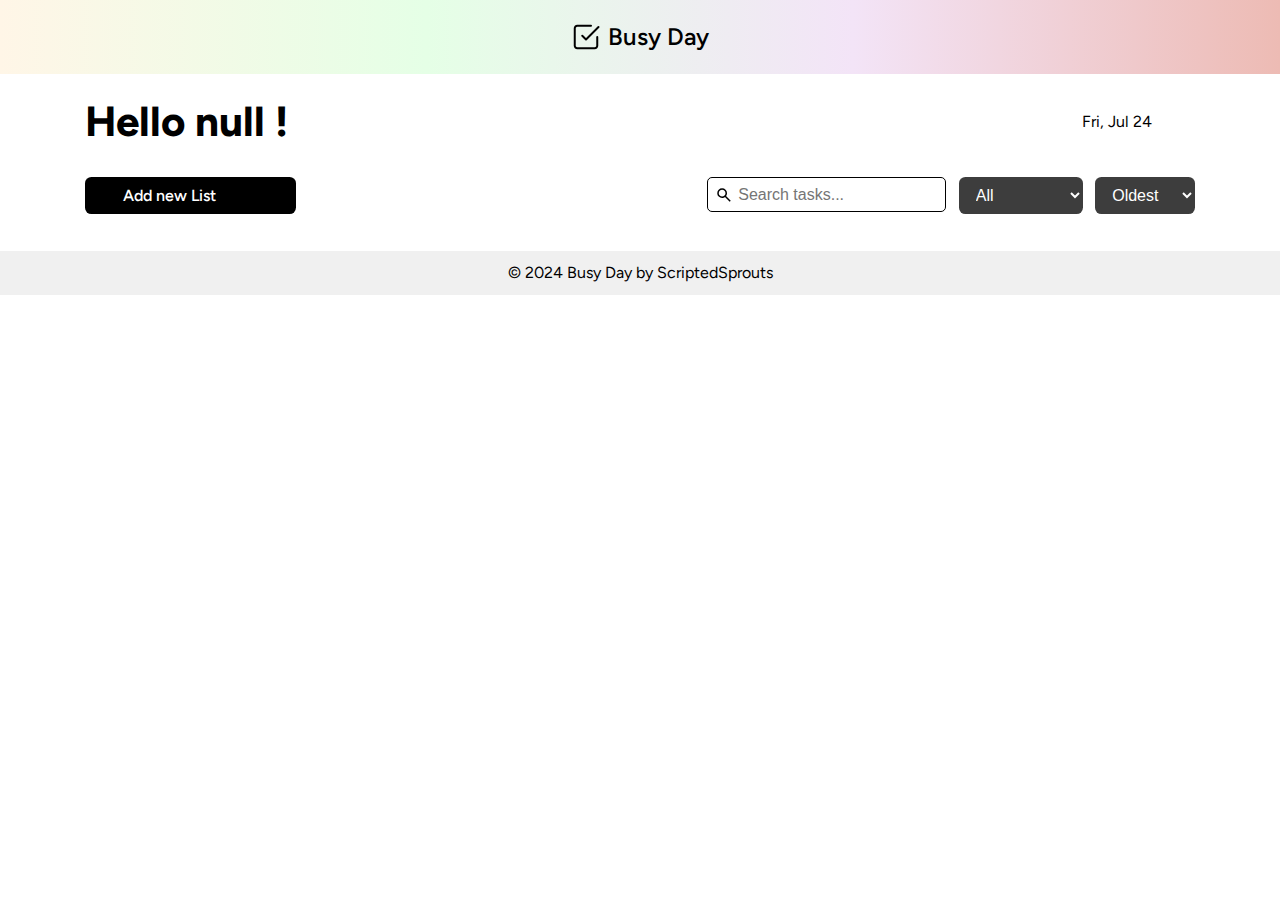
==== index.html @ ed19f464 "feat/search" ====
<!DOCTYPE html>
<html lang="en">

<head>
  <meta charset="UTF-8" />
  <meta name="viewport" content="width=device-width, initial-scale=1.0" />
  <title>Busy Day</title>
  <link rel="stylesheet" href="style.css" />
  <!-- <link href="https://code.jquery.com/ui/1.10.4/themes/ui-lightness/jquery-ui.css" rel="stylesheet" />
  <script src="https://code.jquery.com/jquery-1.10.2.js"></script>
  <script src="https://code.jquery.com/ui/1.10.4/jquery-ui.js"></script> -->
</head>

<body>
  <header>
    <img src="assets/Logo.svg" alt="" class="logo" />
    <h1>Busy Day</h1>
  </header>

  <main>
    <div class="container">
      <section class="flex title">
        <p class="fs-42 fw-bold">Hello <span id="userName">Emily</span> !</p>
        <div class="date">
          <p id="date"></p>
          <img src="" alt="" class="icon | temp" id="temperature-icon" />
          <span id="temperature"></span>
        </div>
      </section>

      <section class="flex | filter">

        <button class="add-list-btn flex">
          <img src="assets/add_icon.svg" alt="" class="icon" /> Add new List
        </button>

        <div class="filter-section">
          <div class="search">
            <input type="text" id="search" placeholder="Search tasks..." aria-visible="true" class="search-todo">
          </div>
          <select name="filter" id="filter" >
            <option value="all">All</option>
            <option value="completed">Completed</option>
            <option value="pending">Pending</option>
          </select>
          <select name="sorting" id="sorting" value="">
            <option value="oldest">Oldest</option>
            <option value="newest">Newest</option>
            <option value="asc">A to Z</option>
            <option value="desc">Z to A</option>
          </select>
        </div>

      </section>

      <section>
        <ul role="list" class="flex | main-wrapper" >

          <!-- <li class="todo-wrapper">
            <div class="card bg-color-1">
              <div class="todo-header flex">
                <h2 class="fs-todo-heading">Daily TODO</h2>
                <button visible="false" class="delete-list">
                  <img src="assets/delete_icon.svg" alt="" />
                </button>
              </div>

              <div class="todo-date">
                <img src="assets/calendar.svg" alt="Calendar Icon" class="calendar-icon"/>
                 <input type="date" id="dateID" class="due-date">
                <p>Today</p>
              </div>

              <ul class="todo-list" role="list">
                <li class="todo-item">
                  <input type="checkbox" checked />
                  <span>Stay positive</span>
                  <img src="assets/close_icon.svg" alt="" class="icon delete-task | delete-icon" />
                </li>
                <li class="todo-item">
                  <input type="checkbox" checked />
                  <span>Deep clean floors.</span>
                  <img src="assets/close_icon.svg" alt="" class="icon delete-task | delete-icon" />
                </li>
                <li class="todo-item">
                  <input type="checkbox" />
                  <span>Wash windows.</span>
                  <img src="assets/close_icon.svg" alt="" class="icon delete-task | delete-icon" />
                </li>
                <li class="todo-item">
                  <input type="checkbox" />
                  <span>Sanitize high-touch areas</span>
                  <img src="assets/close_icon.svg" alt="" class="icon delete-task | delete-icon" />
                </li>
              </ul>
              <div class="task-input-container">
                <input type="text" name="" id="" placeholder="Add a Task" class="add-new-task" />
              </div>
            </div>
          </li> -->

        </ul>
      </section>
    </div>
  </main>

  <footer>
    <p>© 2024 Busy Day by ScriptedSprouts</p>
  </footer>
  <script src="script.js"></script>
    <!-- <script> 
		$(function () { 
			$("#dateID").datepicker(); 
			// $("#dateID").datepicker("dialog", "10/12/2012"); 

			$("#btn").on('click', function () { 
				$("#dateID").datepicker("hide"); 
			}); 
		}); 
	</script>  -->

</body>

</html>
---- style.css ----
@import url("https://fonts.googleapis.com/css2?family=Figtree:ital,wght@0,300..900;1,300..900&display=swap");

:root {
  --color-1: #fff6e7;
  --color-2: #e5ffe6;
  --color-3: #f3e4f7;
  --color-4: #edbbb4;
  --color-5: #ececec;

  --fc: #000000;
  --fc-secondary: #525252;

  --ff-main: "Figtree", sans-serif;

  --fw-bold: 750;
  --fw-semibold: 550;
  --fw-regular: 300;

  --fs-main: 42px;
  --fs-heading: 24px;
  --fs-todo-heading: 20px;
  --fs-body: 16px;
}

*,
*::before,
*::after {
  box-sizing: border-box;
}

* {
  margin: 0;
  padding: 0;
  font: inherit;
}

ul[role="list"],
ol[role="list"] {
  list-style: none;
}

/* Set core root defaults */
html:focus-within {
  scroll-behavior: smooth;
}

html,
body {
  height: 100%;
}

body {
  min-height: 100vh;
  text-rendering: optimizeSpeed;
  line-height: 1.5;
}

/* Make images easier to work with */
img,
picture,
svg {
  max-width: 100%;
  display: block;
}

/* Remove all animations, transitions and smooth scroll for people that prefer not to see them */
@media (prefers-reduced-motion: reduce) {
  html:focus-within {
    scroll-behavior: auto;
  }

  *,
  *::before,
  *::after {
    animation-duration: 0.01ms !important;
    animation-iteration-count: 1 !important;
    transition-duration: 0.01ms !important;
    scroll-behavior: auto !important;
  }
}

.bg-color-1 {
  background-color: var(--color-1);
}

.bg-color-2 {
  background-color: var(--color-2);
}

.bg-color-3 {
  background-color: var(--color-3);
}

.bg-color-4 {
  background-color: var(--color-4);
}

.bg-color-5 {
  background-color: var(--color-5);
}

body {
  font-family: var(--ff-main);
  min-height: 100vh;
}

header {
  padding: 1.2rem;
  text-align: center;
  justify-content: center;
  gap: 0.4rem;
  font-weight: var(--fw-semibold);
  display: flex;
  font-size: var(--fs-heading);
  background-image: linear-gradient(to right,
      var(--color-1),
      var(--color-2),
      var(--color-3),
      var(--color-4));
}

.container {
  /* border: 1px solid black; */
  --max-width: 1110px;
  --padding: 1rem;

  width: min(var(--max-width), 100% - var(--padding) * 2);
  margin-inline: auto;
}

.fs-42 {
  font-size: var(--fs-main);
}

.fs-todo-heading {
  font-size: var(--fs-heading);
  font-weight: var(--fw-semibold);
  line-height: 1.2;
}

.fs-todo-heading[contenteditable="true"] {
  opacity: .5;
}

.fw-bold {
  font-weight: var(--fw-bold);
}

.flex {
  display: flex;
}

section {
  padding-block: .5rem;
}

/* header*/
.title {
  justify-content: space-between;
  align-items: center;
  padding-block: 1rem;
}

.date {
  display: flex;
  gap: .2rem;
  align-items: center;
}

.icon {
  width: 1.3rem;
}

.date p {
  text-wrap: nowrap;
}

.title .temp {
  margin-left: 1rem;
}


/* Styling for the select dropdown */
.filter {
  justify-content: space-between;
  margin-bottom: .8rem;
}

.filter-section {
  display: flex;
  font-family: Arial, sans-serif;
  gap: .8rem;
}

.filter-section select {
  padding: 0.4rem 0.8rem;
  font-size: 16px;
  border: none;
  border-radius: 0.4rem;
  background-color: #3d3d3d;
  color: #fff;
  outline: none;
  cursor: pointer;
}

.filter-section select option {
  background-color: #fff;
  color: #000;
}


.filter-section select option:hover {
  background-color: #646464;
  color: #000;
}

.filter-section select:focus {
  box-shadow: 0 0 0 0.1rem rgba(0, 0, 0, 0.25);
}

/* .filter-section select {
  width: 150px;
} */


/* main  */
.add-list-btn {
  background-color: var(--fc);
  color: #fff;
  font-weight: var(--fw-semibold);
  border-radius: .4rem;
  padding: .4rem 5rem .4rem .8rem;
  outline: none;
  border: none;
  gap: .3rem;
}

.main-wrapper {
  display: flex;
  justify-content: start;
  flex-wrap: wrap;
  gap: 4rem;
}

/* todo container */

.todo-wrapper {
  display: flex;
  justify-content: center;
  align-items: center;
  height: fit-content;
}

.card {
  padding: 1rem;
  border: 1px solid var(--fc);
  border-radius: 10px;
  width: 18rem;
}

button[visible="false"] {
  outline: none;
  border: none;
  background: transparent;
}

button:hover {
  cursor: pointer;
}

.todo-header {
  justify-content: space-between;
  align-items: start;
}

/* date todo  */
.todo-date {
  display: flex;
  align-items: center;
  gap: .4rem;
}

.calendar-icon {
  left: 10px;
  cursor: pointer;
}

.due-date {
  display: none;
}


/* list */
.todo-item {
  margin-block: .3rem;
  display: flex;
  align-items: center;
  gap: .4rem;
  position: relative;
  padding-inline: .2rem;
  border-radius: 3px;
}

.todo-item:hover {
  background-color: rgba(0, 0, 0, 0.1);
}

input[type="checkbox"]:checked+span {
  text-decoration: line-through;
}

input[type="checkbox"] {
  min-width: 18px;
  min-height: 18px;
  cursor: pointer;
  -webkit-appearance: none;
  appearance: none;
  background-color: #ffffff;
  border: 2px solid var(--fc);
  border-radius: 3px;
  position: relative;
}

/* Style the checkbox when checked */
input[type="checkbox"]:checked {
  background-color: #000000;
}

input[type="checkbox"]:checked::before {
  content: '';
  position: absolute;
  top: .5px;
  left: 3.5px;
  width: 6px;
  height: 11px;
  border: solid white;
  border-width: 0 2px 2px 0;
  transform: rotate(45deg);
}

.delete-icon {
  display: none;
  background: none;
  border: none;
  cursor: pointer;
  font-size: 16px;
  color: black;
  position: absolute;
  right: 0;
}

.todo-item:hover .delete-icon {
  display: block;
}

.task-input-container {
  margin-top: .8rem;
  position: relative;
}

.add-new-task {
  padding-left: 30px;
  height: 30px;
  font-size: 16px;
  border-radius: 5px;
}

.task-input-container::before {
  content: "+";
  position: absolute;
  left: 10px;
  top: 50%;
  transform: translateY(-50%);
  font-size: 20px;
  color: #888;
  pointer-events: none;
}

.task-text{
  line-height: 1;
}

.tasks li input[type="checkbox"] {
  margin-right: 10px;
}

.tasks li span {
  flex: 1;
  overflow: hidden;
  text-overflow: ellipsis;
  white-space: nowrap;
  word-wrap: break-word;
  overflow-wrap: break-word;
}

input[type="text"] {
  width: 100%;
  outline: none;
  border: none;
  box-sizing: border-box;
}

footer {
  background-color: #f0f0f0;
  text-align: center;
  padding: 10px;
  position: relative;
  bottom: 0;
  width: 100%;
}

/* new added  */
.search{
  position: relative;
  height: max-content;
}


.search-todo {
  border: 1px solid red;
  padding-left: 30px;
  height: 35px;
  font-size: 16px;
  border-radius: 5px; 
}

.search input{
  border: 1px solid #000;
  margin-block: auto;
  transition: box-shadow 0.3s ease;
}

.search::before {
  content: url('assets/search_icon.svg'); 
  position: absolute;
  left: 5px;
  top: 50%;
  transform: translateY(-50%);
  width: 18px; 
  height: 18px; 
  pointer-events: none;
}

.search-todo:focus {
  outline: none; /* Remove default outline */
  box-shadow: 0 0 2px 1px rgba(110, 110, 110, 0.5); /* Add custom shadow outline */
  border-color: rgba(110, 110, 110, 0.5); /* Optional: Change border color on focus */
}
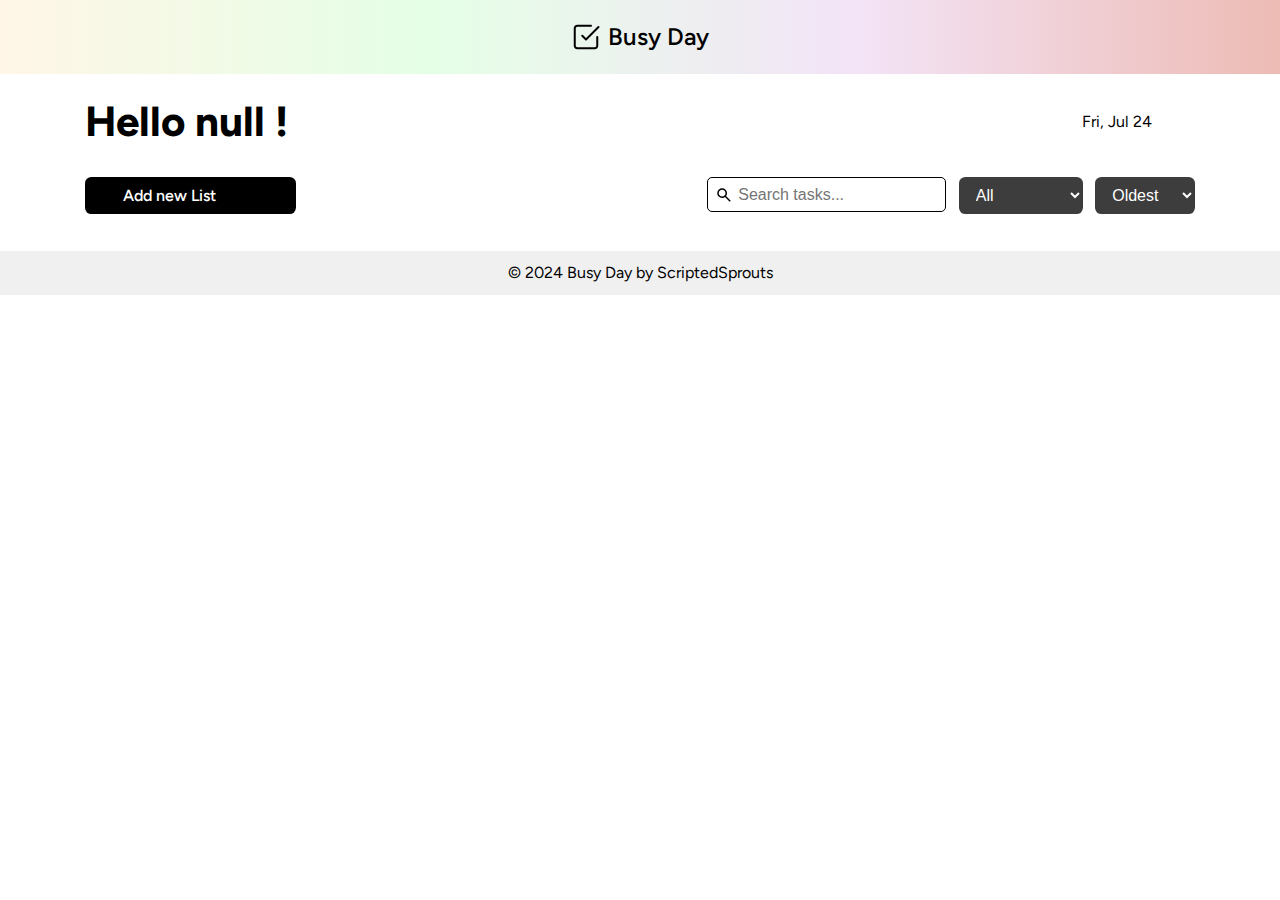
==== commit e8ad641d: "Fix bug in local storage handling for todos under the same heading" ====
--- a/index.html
+++ b/index.html
@@ -6,9 +6,8 @@
   <meta name="viewport" content="width=device-width, initial-scale=1.0" />
   <title>Busy Day</title>
   <link rel="stylesheet" href="style.css" />
-  <!-- <link href="https://code.jquery.com/ui/1.10.4/themes/ui-lightness/jquery-ui.css" rel="stylesheet" />
-  <script src="https://code.jquery.com/jquery-1.10.2.js"></script>
-  <script src="https://code.jquery.com/ui/1.10.4/jquery-ui.js"></script> -->
+   <link href="https://code.jquery.com/ui/1.10.4/themes/ui-lightness/jquery-ui.css" rel="stylesheet" />
+
 </head>
 
 <body>
@@ -107,17 +106,9 @@
   <footer>
     <p>© 2024 Busy Day by ScriptedSprouts</p>
   </footer>
+  <script src="https://code.jquery.com/jquery-1.10.2.js"></script>
+  <script src="https://code.jquery.com/ui/1.10.4/jquery-ui.js"></script>
   <script src="script.js"></script>
-    <!-- <script> 
-		$(function () { 
-			$("#dateID").datepicker(); 
-			// $("#dateID").datepicker("dialog", "10/12/2012"); 
-
-			$("#btn").on('click', function () { 
-				$("#dateID").datepicker("hide"); 
-			}); 
-		}); 
-	</script>  -->
 
 </body>
 
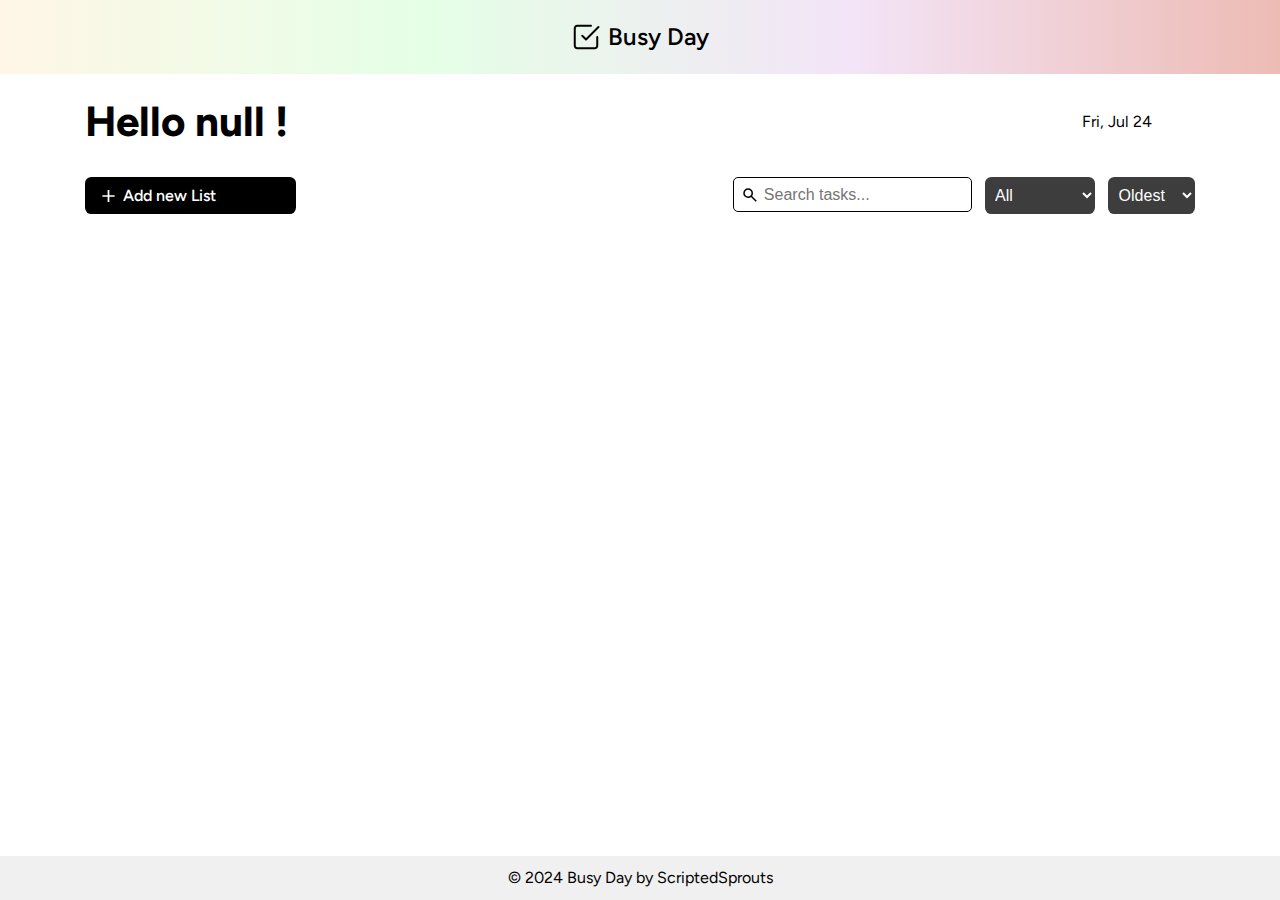
==== commit 7f08fd94: "Update layout to masonryd style and add README file" ====
--- a/index.html
+++ b/index.html
@@ -33,6 +33,8 @@
           <img src="assets/add_icon.svg" alt="" class="icon" /> Add new List
         </button>
 
+        <button id="layout-btn" visible="false"><img src="assets/masonry_view_icon.svg" alt="" masonry></button>
+
         <div class="filter-section">
           <div class="search">
             <input type="text" id="search" placeholder="Search tasks..." aria-visible="true" class="search-todo">
@@ -53,7 +55,7 @@
       </section>
 
       <section>
-        <ul role="list" class="flex | main-wrapper" >
+        <ul role="list" class="main-wrapper masonry-layout" >
 
           <!-- <li class="todo-wrapper">
             <div class="card bg-color-1">
@@ -112,4 +114,4 @@
 
 </body>
 
-</html>
+</html>--- a/style.css
+++ b/style.css
@@ -158,6 +158,7 @@
 .title {
   justify-content: space-between;
   align-items: center;
+  flex-wrap: wrap;
   padding-block: 1rem;
 }
 
@@ -193,7 +194,7 @@
 }
 
 .filter-section select {
-  padding: 0.4rem 0.8rem;
+  padding: 0.4rem 0.4rem;
   font-size: 16px;
   border: none;
   border-radius: 0.4rem;
@@ -218,9 +219,6 @@
   box-shadow: 0 0 0 0.1rem rgba(0, 0, 0, 0.25);
 }
 
-/* .filter-section select {
-  width: 150px;
-} */
 
 
 /* main  */
@@ -236,10 +234,82 @@
 }
 
 .main-wrapper {
+  transition: .3s all;
+  margin-bottom: 3rem;
+}
+
+.flex-layout{
   display: flex;
   justify-content: start;
   flex-wrap: wrap;
-  gap: 4rem;
+  gap: 1rem 2rem;
+}
+
+.flex-layout .card{
+  width: 21rem;
+}
+
+@media (max-width: 1170px) {
+.flex-layout  .card{
+  width: 18rem;
+}
+.flex-layout{
+  gap: 1rem 2rem;
+}
+}
+
+@media (max-width : 640px) {
+  .flex-layout{
+    justify-content: center;
+  }
+  .flex-layout  .card{
+    width: 20rem;
+  }
+}
+
+
+
+.masonry-layout{
+  display: column;
+  columns: 3;
+  gap: 1rem;
+}
+
+@media (max-width: 970px) {
+  .masonry-layout{
+    columns: 3;
+  }
+}
+
+@media (max-width: 970px) {
+  .masonry-layout{
+    columns: 3;
+  }
+}
+
+@media (max-width: 768px) {
+  .masonry-layout{
+    columns: 2;
+  }
+}
+
+@media (max-width : 570px) {
+  .masonry-layout{
+    columns: 1;
+  }
+  .flex-layout{
+    justify-content: center;
+  }
+}
+
+@supports (grid-template-rows: masonry) {
+  .main-wrapper {
+    display: grid;
+    grid-template-columns: repeat(var(--columns), 1fr);
+    grid-template-rows: masonry;
+    grid-auto-flow: dense;
+    background-color: red;
+  }
 }
 
 /* todo container */
@@ -249,14 +319,22 @@
   justify-content: center;
   align-items: center;
   height: fit-content;
+  transition: .5s all;
+  break-inside: avoid;
+  margin-bottom: 2rem;
 }
 
 .card {
   padding: 1rem;
   border: 1px solid var(--fc);
   border-radius: 10px;
+}
+
+.masonry-layout .card{
   width: 18rem;
 }
+
+
 
 button[visible="false"] {
   outline: none;
@@ -404,7 +482,7 @@
   background-color: #f0f0f0;
   text-align: center;
   padding: 10px;
-  position: relative;
+  position: fixed;
   bottom: 0;
   width: 100%;
 }
@@ -446,3 +524,68 @@
   box-shadow: 0 0 2px 1px rgba(110, 110, 110, 0.5); /* Add custom shadow outline */
   border-color: rgba(110, 110, 110, 0.5); /* Optional: Change border color on focus */
 }
+
+/* media Query  */
+@media (max-width : 700px) {
+  
+   .add-list-btn{
+    padding: .4rem .8rem;
+   }
+}
+
+@media (max-width: 650px) {
+  .filter{
+    flex-direction: column-reverse;
+    gap: .6rem;
+  }
+  .filter-section{
+    justify-content: space-evenly;
+  }
+  .add-list-btn{
+    width: fit-content;
+  }
+}
+
+/* date picker style  */
+.ui-datepicker .ui-datepicker-header{
+  background-image: linear-gradient(to right,
+  var(--color-4),
+  var(--color-2),
+  var(--color-3),
+  var(--color-4)) !important;
+  /* background: var(--color-4) !important ; */
+  border: black;
+  color: black;
+}
+
+.ui-state-default {
+  text-align: center !important ;
+  border: none !important;
+  background: none !important;
+  font-weight: bold;
+  color: #000000 !important;
+  opacity: .8;
+}
+
+.ui-state-highlight {
+  background: #ebc9f3 !important;
+  color: black !important;
+  border-radius: 18rem !important;
+  opacity: 1;
+}
+
+.ui-state-default:hover{
+  background: var(--color-3) !important;
+  border-radius: 17rem !important;
+  opacity: 1;
+}
+
+#ui-datepicker-div{
+  background: #f5f5f5 !important;
+}
+
+.ui-state-hover{
+    background: transparent !important;
+    border: none !important;
+    color: #000 !important;
+}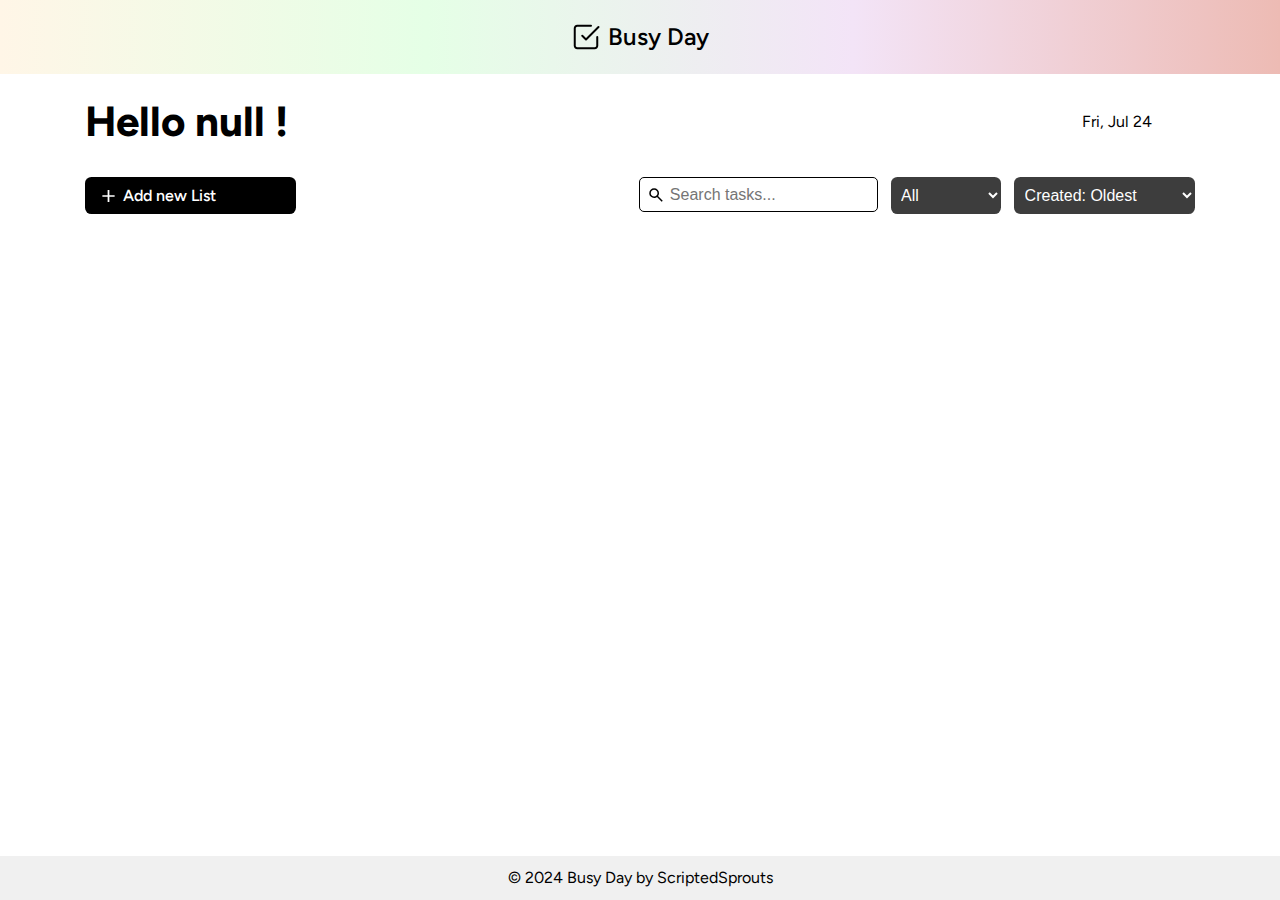
==== commit 9c12432f: "feat: Add sorting of To-Do lists by due date" ====
--- a/index.html
+++ b/index.html
@@ -33,7 +33,7 @@
           <img src="assets/add_icon.svg" alt="" class="icon" /> Add new List
         </button>
 
-        <button id="layout-btn" visible="false"><img src="assets/masonry_view_icon.svg" alt="" masonry></button>
+        <!-- <button id="layout-btn" visible="false"><img src="assets/masonry_view_icon.svg" alt="" masonry></button> -->
 
         <div class="filter-section">
           <div class="search">
@@ -45,10 +45,18 @@
             <option value="pending">Pending</option>
           </select>
           <select name="sorting" id="sorting" value="">
-            <option value="oldest">Oldest</option>
-            <option value="newest">Newest</option>
-            <option value="asc">A to Z</option>
-            <option value="desc">Z to A</option>
+            <optgroup label="Task Created">
+              <option value="created-oldest">Created: Oldest</option>
+              <option value="created-newest">Created: Newest</option>
+            </optgroup>
+            <optgroup label="Due Date">
+              <option value="due-oldest">Due Date: Oldest</option>
+            <option value="due-newest">Due Date: Newest</option>
+            </optgroup>
+            <optgroup label="Alphabetically">
+              <option value="asc">A to Z</option>
+              <option value="desc">Z to A</option>
+            </optgroup>
           </select>
         </div>
 
@@ -110,7 +118,7 @@
   </footer>
   <script src="https://code.jquery.com/jquery-1.10.2.js"></script>
   <script src="https://code.jquery.com/ui/1.10.4/jquery-ui.js"></script>
-  <script src="script.js"></script>
+  <script type="module"  src="script.js"></script>
 
 </body>
 
--- a/style.css
+++ b/style.css
@@ -322,6 +322,7 @@
   transition: .5s all;
   break-inside: avoid;
   margin-bottom: 2rem;
+  position: relative;
 }
 
 .card {
@@ -588,4 +589,24 @@
     background: transparent !important;
     border: none !important;
     color: #000 !important;
+}
+
+/* context - menu */
+.context-menu {
+  display: none;
+  position: absolute;
+  z-index: 1000;
+  background-color: white;
+  box-shadow: 0 2px 10px rgba(0, 0, 0, 0.2);
+  border-radius: 6px;
+  transition: .1s ease-in-out;
+}
+
+.context-menu li {
+  padding: .4rem .6rem;
+  cursor: pointer;
+}
+
+.context-menu li:hover {
+  background-color: #f0f0f0;
 }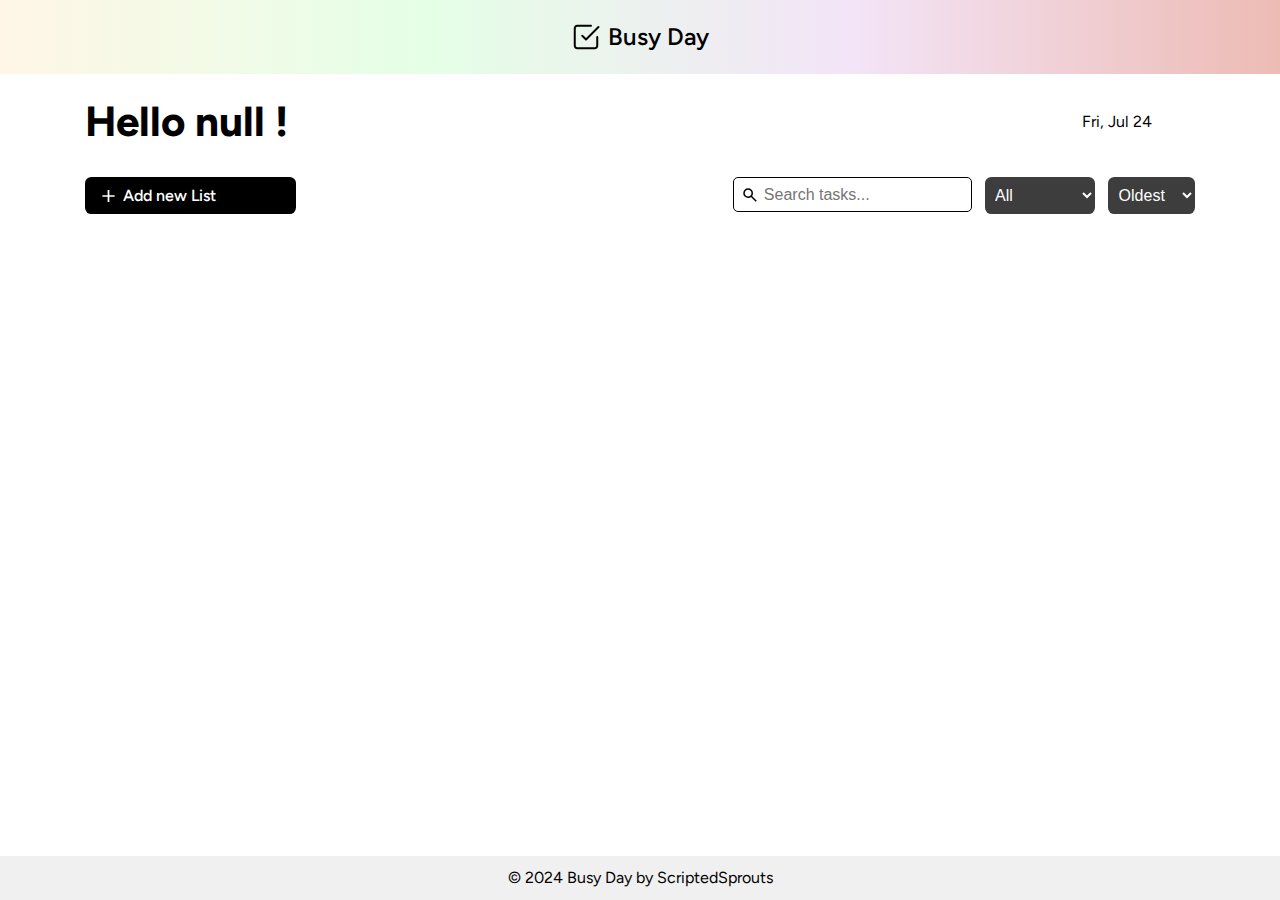
==== commit 6d52f25c: "Merge pull request #1 from Gaurav-7903/staging" ====
--- a/index.html
+++ b/index.html
@@ -45,22 +45,22 @@
             <option value="pending">Pending</option>
           </select>
           <select name="sorting" id="sorting" value="">
-            <optgroup label="Task Created">
-              <option value="created-oldest">Created: Oldest</option>
-              <option value="created-newest">Created: Newest</option>
-            </optgroup>
-            <optgroup label="Due Date">
-              <option value="due-oldest">Due Date: Oldest</option>
-            <option value="due-newest">Due Date: Newest</option>
-            </optgroup>
-            <optgroup label="Alphabetically">
-              <option value="asc">A to Z</option>
-              <option value="desc">Z to A</option>
-            </optgroup>
+            <option value="oldest">Oldest</option>
+            <option value="newest">Newest</option>
+            <option value="asc">A to Z</option>
+            <option value="desc">Z to A</option>
           </select>
         </div>
 
       </section>
+
+      <div id="context-menu" class="context-menu">
+        <ul role="list">
+            <li id="select-all">Select All</li>
+            <li id="unselect-all">Unselect All</li>
+            <li id="delete-selected">Delete Selected</li>
+        </ul>
+      </div>
 
       <section>
         <ul role="list" class="main-wrapper masonry-layout" >
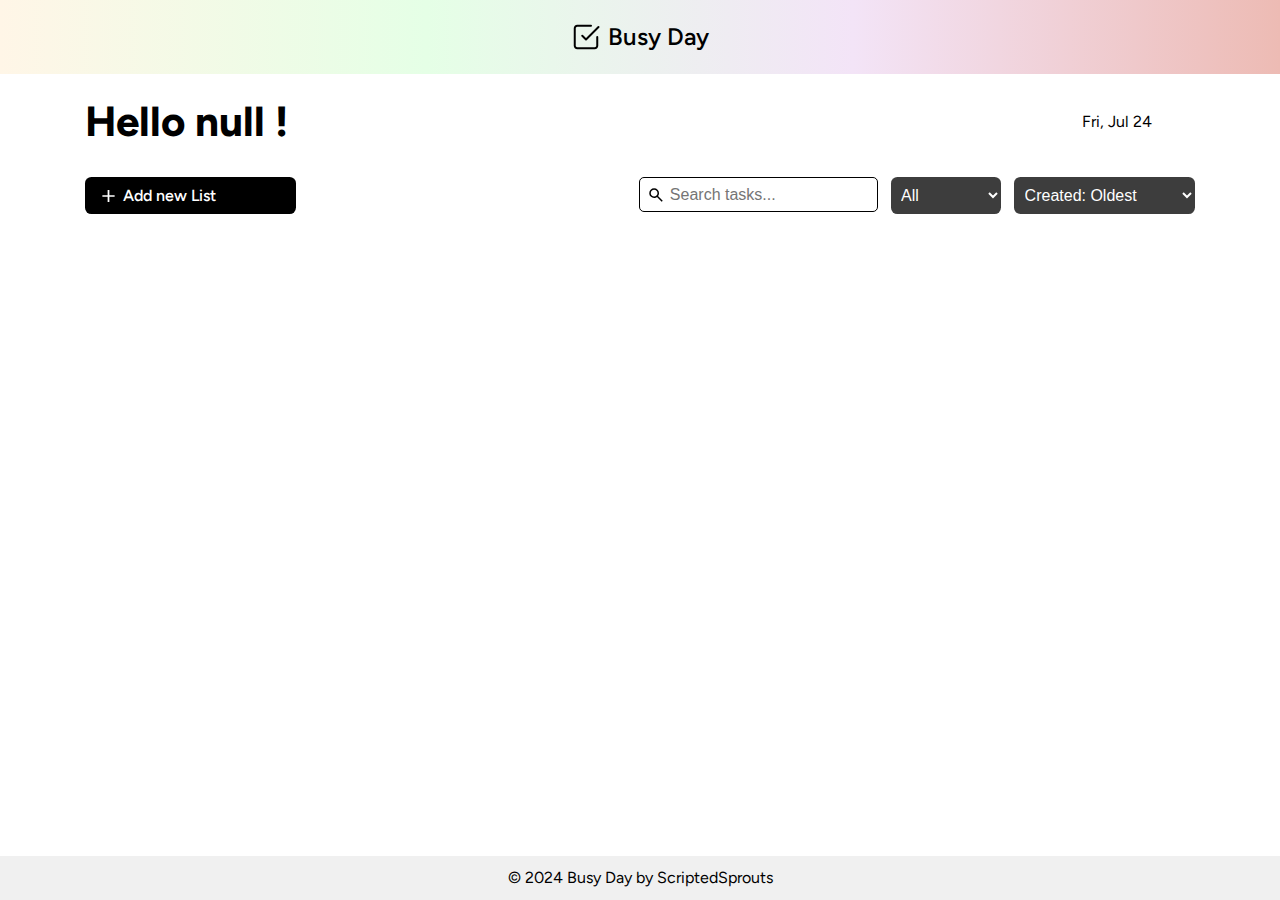
==== commit f4dd632c: "Merge pull request #2 from Gaurav-7903/sorting" ====
--- a/index.html
+++ b/index.html
@@ -45,10 +45,18 @@
             <option value="pending">Pending</option>
           </select>
           <select name="sorting" id="sorting" value="">
-            <option value="oldest">Oldest</option>
-            <option value="newest">Newest</option>
-            <option value="asc">A to Z</option>
-            <option value="desc">Z to A</option>
+            <optgroup label="Task Created">
+              <option value="created-oldest">Created: Oldest</option>
+              <option value="created-newest">Created: Newest</option>
+            </optgroup>
+            <optgroup label="Due Date">
+              <option value="due-oldest">Due Date: Oldest</option>
+            <option value="due-newest">Due Date: Newest</option>
+            </optgroup>
+            <optgroup label="Alphabetically">
+              <option value="asc">A to Z</option>
+              <option value="desc">Z to A</option>
+            </optgroup>
           </select>
         </div>
 
